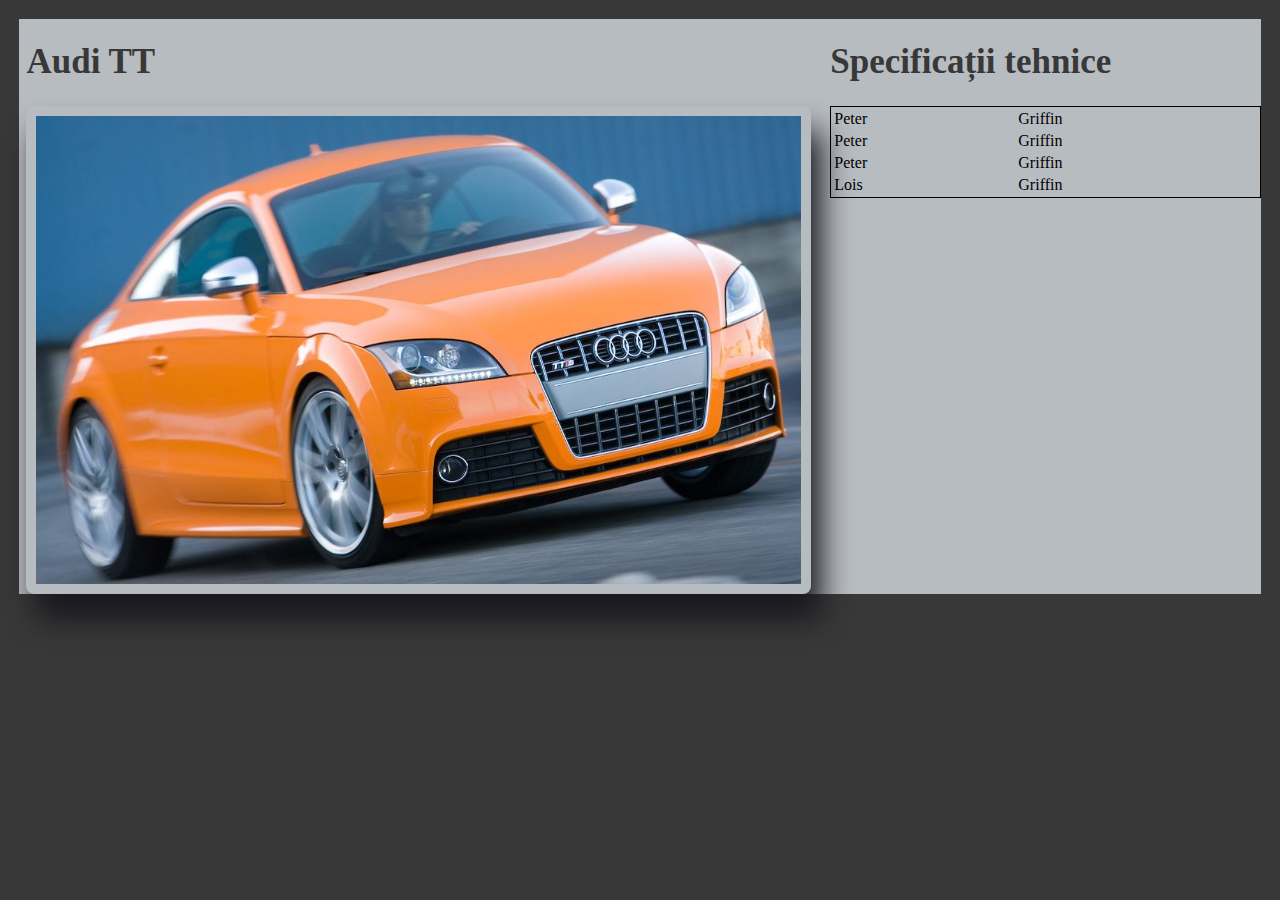
==== audiTT.html @ 69898958 "incercare" ====
<!DOCTYPE html>
<html lang="ro">
  <head>
    <meta charset="UTF-8" />
    <meta http-equiv="X-UA-Compatible" content="IE-edge" />
    <meta name="viewport" content="width=device-width, initial-scale=1.0" />
  </head>
  <title>Audi TT</title>
  <link rel="icon" type="image/x-icon" href="./resurse/poza masina.jpg" />
  <link rel="stylesheet" href="style.css" />

  <link rel="preconnect" href="https://fonts.googleapis.com" />
  <link rel="preconnect" href="https://fonts.gstatic.com" crossorigin />
  <link
    href="https://fonts.googleapis.com/css2?family=Rokkitt&display=swap"
    rel="stylesheet"
  />
  <link rel="preconnect" href="https://fonts.googleapis.com">
<link rel="preconnect" href="https://fonts.gstatic.com" crossorigin>
<link href="https://fonts.googleapis.com/css2?family=Teko:wght@300&display=swap" rel="stylesheet">

  <body>
   <div class="prez">
   <div class="stanga">
    <h1>Audi TT</h1>
   <div class="container">
    <div class="wrapper">
        <img src="./resurse/tt1.jpg">
        <img src="./resurse/tt2.jpg">
        <img src="./resurse/tt3.jpg">
        <img src="./resurse/Audi-TT-Roadster-8J_1.jpg">
        <img src="./resurse/tt1.jpg">
    </div>
   </div>
   </div>
   <div class="dreapta">
    <h1>Specificații tehnice</h1>
    <table>
        <tr>
            <td>Peter</td>
            <td>Griffin</td>
          </tr>
        <tr>
            <td>Peter</td>
            <td>Griffin</td>
          </tr>
        <tr>
          <td>Peter</td>
          <td>Griffin</td>
        </tr>
        <tr>
          <td>Lois</td>
          <td>Griffin</td>
        </tr>
      </table>
   </div>
   </div>
  </body>
</html>
---- style.css ----
body{
    
    background-color: #383838;
    background-repeat: no-repeat;
    display: flex;
    flex-direction: column;
    margin: 0;
    background-position: center;
    background-size: cover;
}
h1{
    
    color:#383838;
    font-size: 35px;
}
.container{
    width: 85vmin;
    
    
    top: 50%;
    left: 50%;
    overflow: hidden;
    border: 10px solid #fd590100;
    border-radius: 8px;
    box-shadow: 10px 25px 30px rgb(24, 24, 30);
    display: flex;
    align-self: center;
    margin-right: 0.5cm;
}
.wrapper{
    width: 100%;
    display: flex;
    animation: slide 18s infinite;
}
@keyframes slide{
    0%{
        transform: translateX(0);
    }
    25%{
        transform: translateX(0);
    }
    30%{
        transform: translateX(-100%);
    }
    50%{
        transform: translateX(-100%);
    }
    55%{
        transform: translateX(-200%);
    }
    75%{
        transform: translateX(-200%);
    }
    80%{
        transform: translateX(-300%);
    }
    100%{
        transform: translateX(-300%);
    }
}
img{
    width: 100%;
    height: auto;
}
.stanga{
    display: flex;
    flex-direction: column;
    margin-left: 0.2cm; 
}
.dreapta{
    
    align-items: start;
    width: 55%;
}
.prez{
    display: flex;
    background-color: rgba(240, 248, 255, 0.689);
    margin: 0.5cm;

}
table {
    width: 100%;
    border: 1px solid;
  }
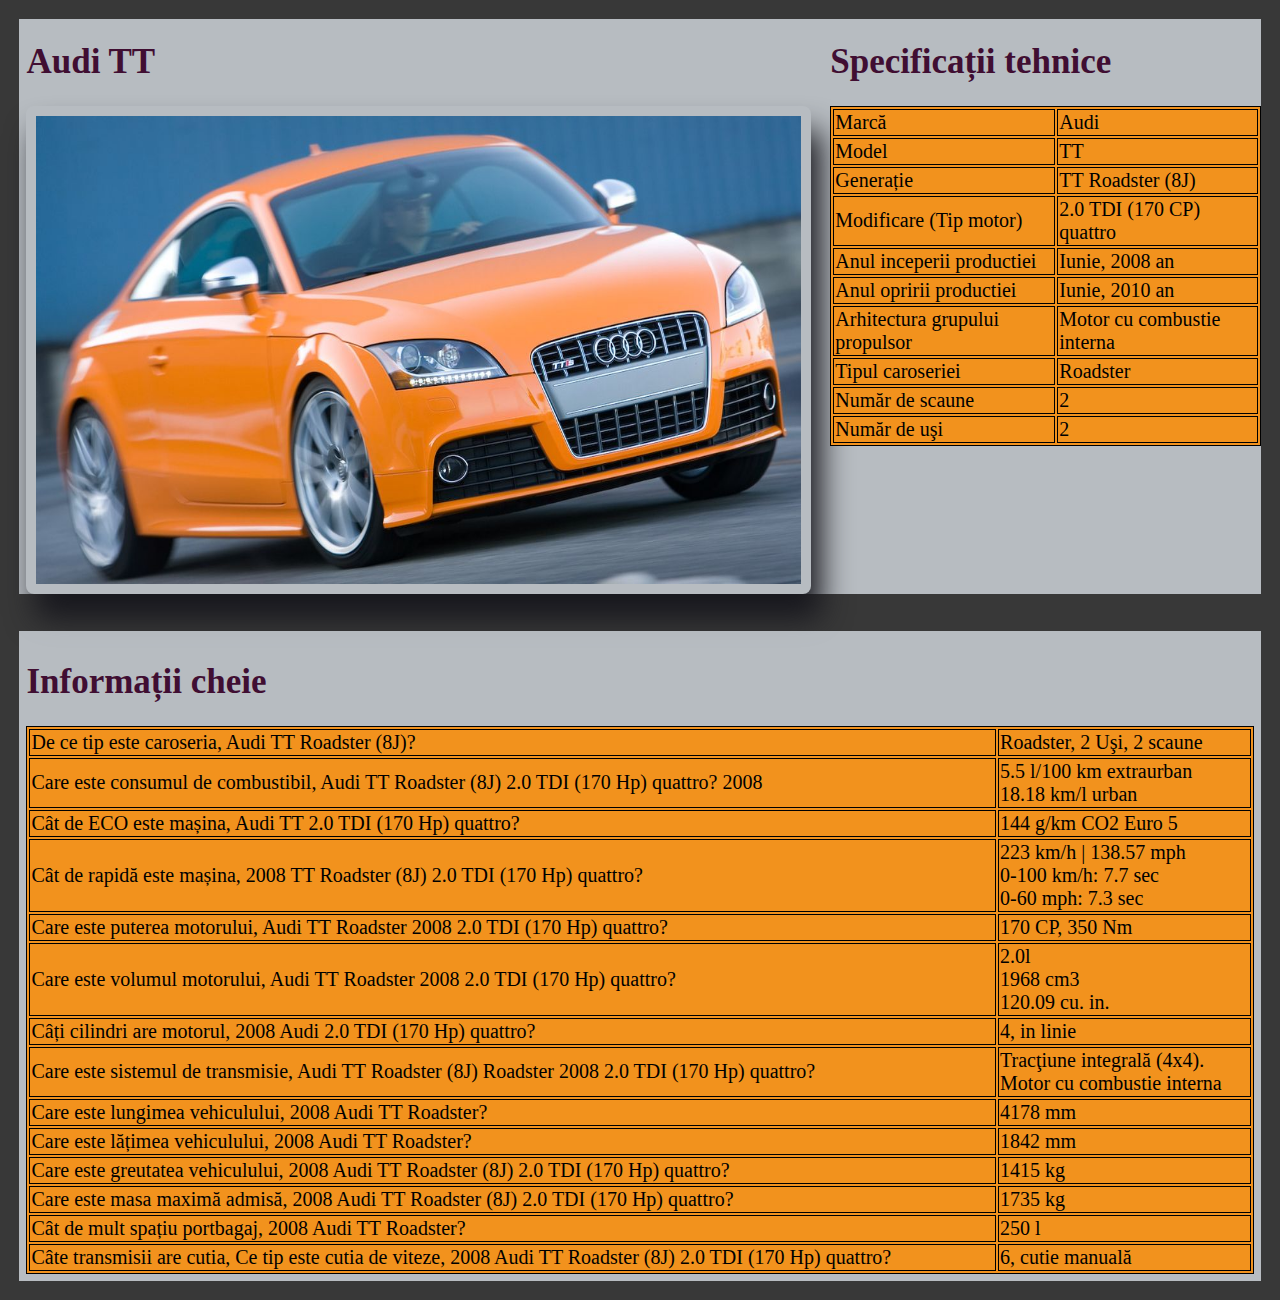
==== commit 1e98a801: "pagina" ====
--- a/audiTT.html
+++ b/audiTT.html
@@ -15,45 +15,181 @@
     href="https://fonts.googleapis.com/css2?family=Rokkitt&display=swap"
     rel="stylesheet"
   />
-  <link rel="preconnect" href="https://fonts.googleapis.com">
-<link rel="preconnect" href="https://fonts.gstatic.com" crossorigin>
-<link href="https://fonts.googleapis.com/css2?family=Teko:wght@300&display=swap" rel="stylesheet">
+  <link rel="preconnect" href="https://fonts.googleapis.com" />
+  <link rel="preconnect" href="https://fonts.gstatic.com" crossorigin />
+  <link
+    href="https://fonts.googleapis.com/css2?family=Teko:wght@300&display=swap"
+    rel="stylesheet"
+  />
 
   <body>
-   <div class="prez">
-   <div class="stanga">
-    <h1>Audi TT</h1>
-   <div class="container">
-    <div class="wrapper">
-        <img src="./resurse/tt1.jpg">
-        <img src="./resurse/tt2.jpg">
-        <img src="./resurse/tt3.jpg">
-        <img src="./resurse/Audi-TT-Roadster-8J_1.jpg">
-        <img src="./resurse/tt1.jpg">
+    <div class="prez">
+      <div class="stanga">
+        <h1>Audi TT</h1>
+        <div class="container">
+          <div class="wrapper">
+            <img src="./resurse/tt1.jpg" />
+            <img src="./resurse/tt2.jpg" />
+            <img src="./resurse/tt3.jpg" />
+            <img src="./resurse/Audi-TT-Roadster-8J_1.jpg" />
+            <img src="./resurse/tt1.jpg" />
+          </div>
+        </div>
+      </div>
+      <div class="dreapta">
+        <h1>Specificații tehnice</h1>
+        <table>
+          <tr>
+            <td>Marcă</td>
+            <td>Audi</td>
+          </tr>
+          <tr>
+            <td>Model</td>
+            <td>TT</td>
+          </tr>
+          <tr>
+            <td>Generație</td>
+            <td>TT Roadster (8J)</td>
+          </tr>
+          <tr>
+            <td>Modificare (Tip motor)</td>
+            <td>2.0 TDI (170 CP) quattro</td>
+          </tr>
+          <tr>
+            <td>Anul inceperii productiei</td>
+            <td>Iunie, 2008 an</td>
+          </tr>
+          <tr>
+            <td>Anul opririi productiei</td>
+            <td>Iunie, 2010 an</td>
+          </tr>
+
+          <tr>
+            <td>Arhitectura grupului propulsor</td>
+            <td>Motor cu combustie interna</td>
+          </tr>
+
+          <tr>
+            <td>Tipul caroseriei</td>
+            <td>Roadster</td>
+          </tr>
+
+          <tr>
+            <td>Număr de scaune</td>
+            <td>2</td>
+          </tr>
+
+          <tr>
+            <td>Număr de uşi</td>
+            <td>2</td>
+          </tr>
+        </table>
+      </div>
     </div>
-   </div>
-   </div>
-   <div class="dreapta">
-    <h1>Specificații tehnice</h1>
-    <table>
+    <div class="informatii">
+      <h1>Informații cheie</h1>
+      <table>
         <tr>
-            <td>Peter</td>
-            <td>Griffin</td>
-          </tr>
-        <tr>
-            <td>Peter</td>
-            <td>Griffin</td>
-          </tr>
-        <tr>
-          <td>Peter</td>
-          <td>Griffin</td>
+          <td>De ce tip este caroseria, Audi TT Roadster (8J)?</td>
+          <td>Roadster, 2 Uşi, 2 scaune</td>
         </tr>
         <tr>
-          <td>Lois</td>
-          <td>Griffin</td>
+          <td>
+            Care este consumul de combustibil, Audi TT Roadster (8J) 2.0 TDI
+            (170 Hp) quattro? 2008
+          </td>
+          <td>
+            5.5 l/100 km extraurban<br />
+            18.18 km/l urban
+          </td>
+        </tr>
+        <tr>
+          <td>Cât de ECO este mașina, Audi TT 2.0 TDI (170 Hp) quattro?</td>
+          <td>144 g/km CO2 Euro 5</td>
+        </tr>
+        <tr>
+          <td>
+            Cât de rapidă este mașina, 2008 TT Roadster (8J) 2.0 TDI (170 Hp)
+            quattro?
+          </td>
+          <td>
+            223 km/h | 138.57 mph<br />
+            0-100 km/h: 7.7 sec<br />
+            0-60 mph: 7.3 sec
+          </td>
+        </tr>
+        <tr>
+          <td>
+            Care este puterea motorului, Audi TT Roadster 2008 2.0 TDI (170 Hp)
+            quattro?
+          </td>
+          <td>170 CP, 350 Nm</td>
+        </tr>
+        <tr>
+          <td>
+            Care este volumul motorului, Audi TT Roadster 2008 2.0 TDI (170 Hp)
+            quattro?
+          </td>
+          <td>
+            2.0l<br />
+            1968 cm3<br />
+            120.09 cu. in.
+          </td>
+        </tr>
+
+        <tr>
+          <td>
+            Câți cilindri are motorul, 2008 Audi 2.0 TDI (170 Hp) quattro?
+          </td>
+          <td>4, in linie</td>
+        </tr>
+
+        <tr>
+          <td>
+            Care este sistemul de transmisie, Audi TT Roadster (8J) Roadster
+            2008 2.0 TDI (170 Hp) quattro?
+          </td>
+          <td>
+            Tracţiune integrală (4x4).<br />
+            Motor cu combustie interna
+          </td>
+        </tr>
+
+        <tr>
+          <td>Care este lungimea vehiculului, 2008 Audi TT Roadster?</td>
+          <td>4178 mm</td>
+        </tr>
+
+        <tr>
+          <td>Care este lățimea vehiculului, 2008 Audi TT Roadster?</td>
+          <td>1842 mm</td>
+        </tr>
+        <tr>
+          <td>
+            Care este greutatea vehiculului, 2008 Audi TT Roadster (8J) 2.0 TDI
+            (170 Hp) quattro?
+          </td>
+          <td>1415 kg</td>
+        </tr>
+        <tr>
+          <td>
+            Care este masa maximă admisă, 2008 Audi TT Roadster (8J) 2.0 TDI
+            (170 Hp) quattro?
+          </td>
+          <td>1735 kg</td>
+        </tr>
+        <tr>
+          <td>Cât de mult spațiu portbagaj, 2008 Audi TT Roadster?</td>
+          <td>250 l</td>
+        </tr>
+        <tr>
+          <td>
+            Câte transmisii are cutia, Ce tip este cutia de viteze, 2008 Audi TT
+            Roadster (8J) 2.0 TDI (170 Hp) quattro?
+          </td>
+          <td>6, cutie manuală</td>
         </tr>
       </table>
-   </div>
-   </div>
+    </div>
   </body>
 </html>
--- a/style.css
+++ b/style.css
@@ -10,8 +10,9 @@
 }
 h1{
     
-    color:#383838;
+    color: #400E32;
     font-size: 35px;
+    
 }
 .container{
     width: 85vmin;
@@ -81,4 +82,16 @@
 table {
     width: 100%;
     border: 1px solid;
-  }+    font-size: 20px;
+    background-color: #f2921d;
+  }
+.informatii{
+    display: flex;
+    background-color: rgba(240, 248, 255, 0.689);
+    flex-direction: column;
+    margin: 0.5cm;
+    padding: 0.2cm;
+}
+tr, td{
+    border: 1px solid;;
+}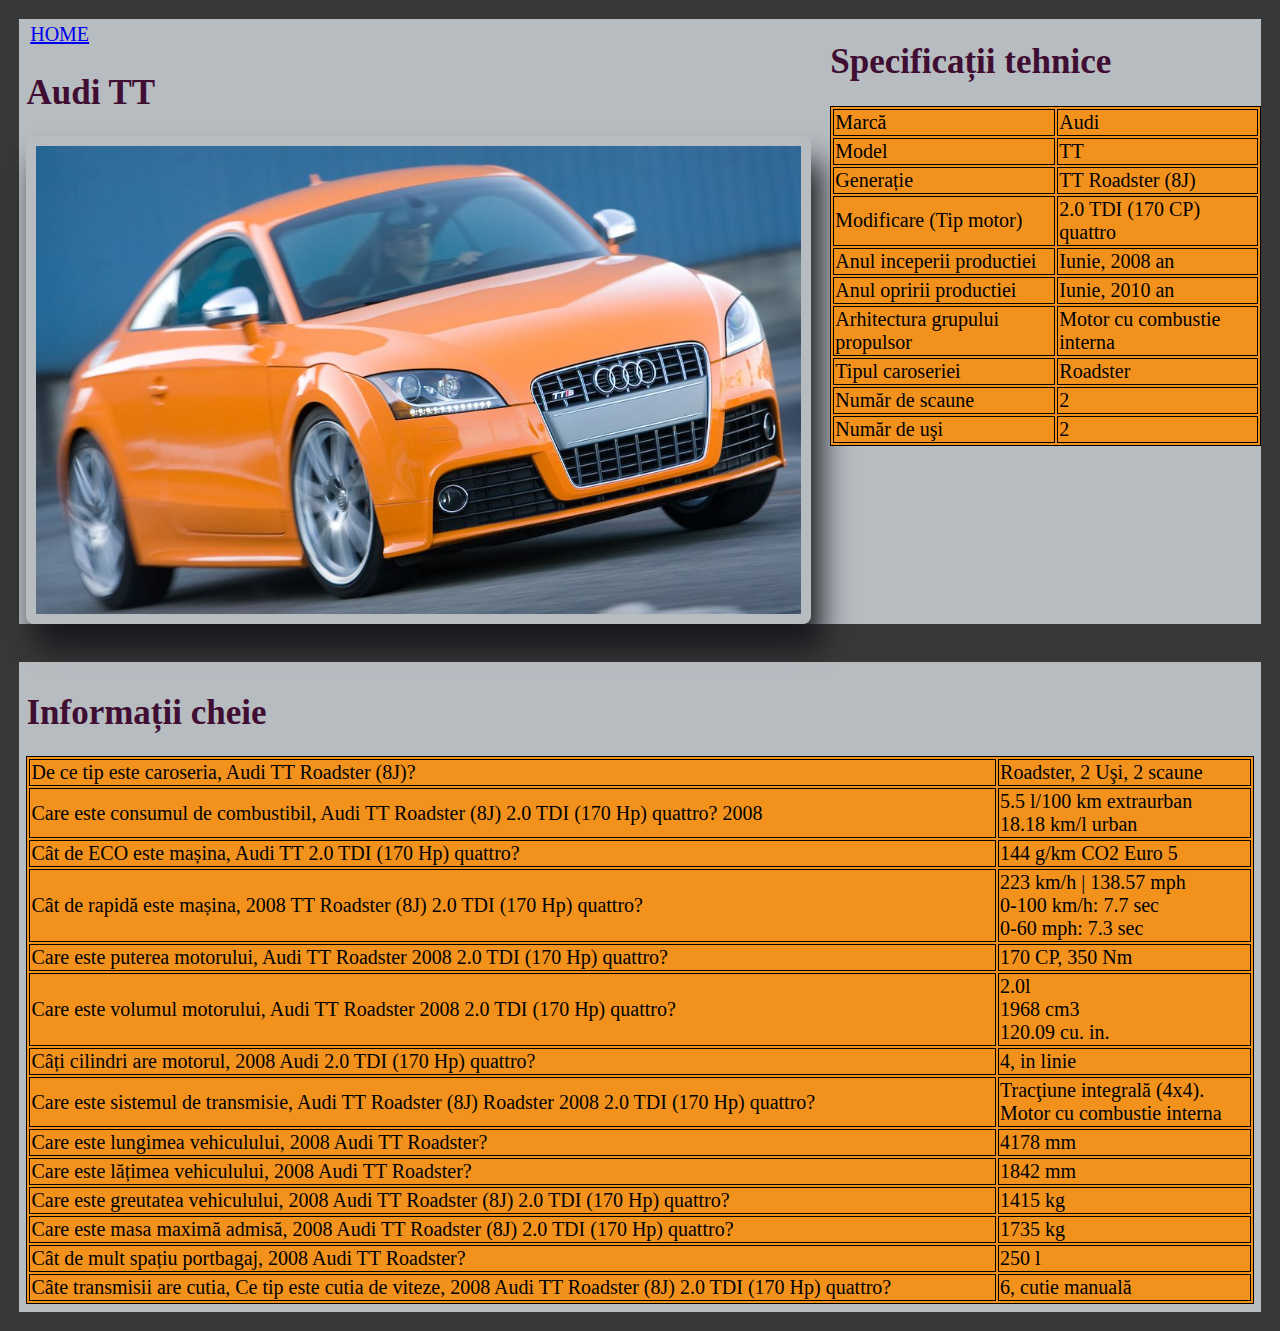
==== commit 74b35847: "am adaugat buto de home" ====
--- a/audiTT.html
+++ b/audiTT.html
@@ -25,6 +25,7 @@
   <body>
     <div class="prez">
       <div class="stanga">
+        <a href="./index.html" class="buton">HOME</a>
         <h1>Audi TT</h1>
         <div class="container">
           <div class="wrapper">
--- a/style.css
+++ b/style.css
@@ -94,4 +94,8 @@
 }
 tr, td{
     border: 1px solid;;
+}
+.buton{
+    font-size: 20px;
+    padding: 0.1cm;
 }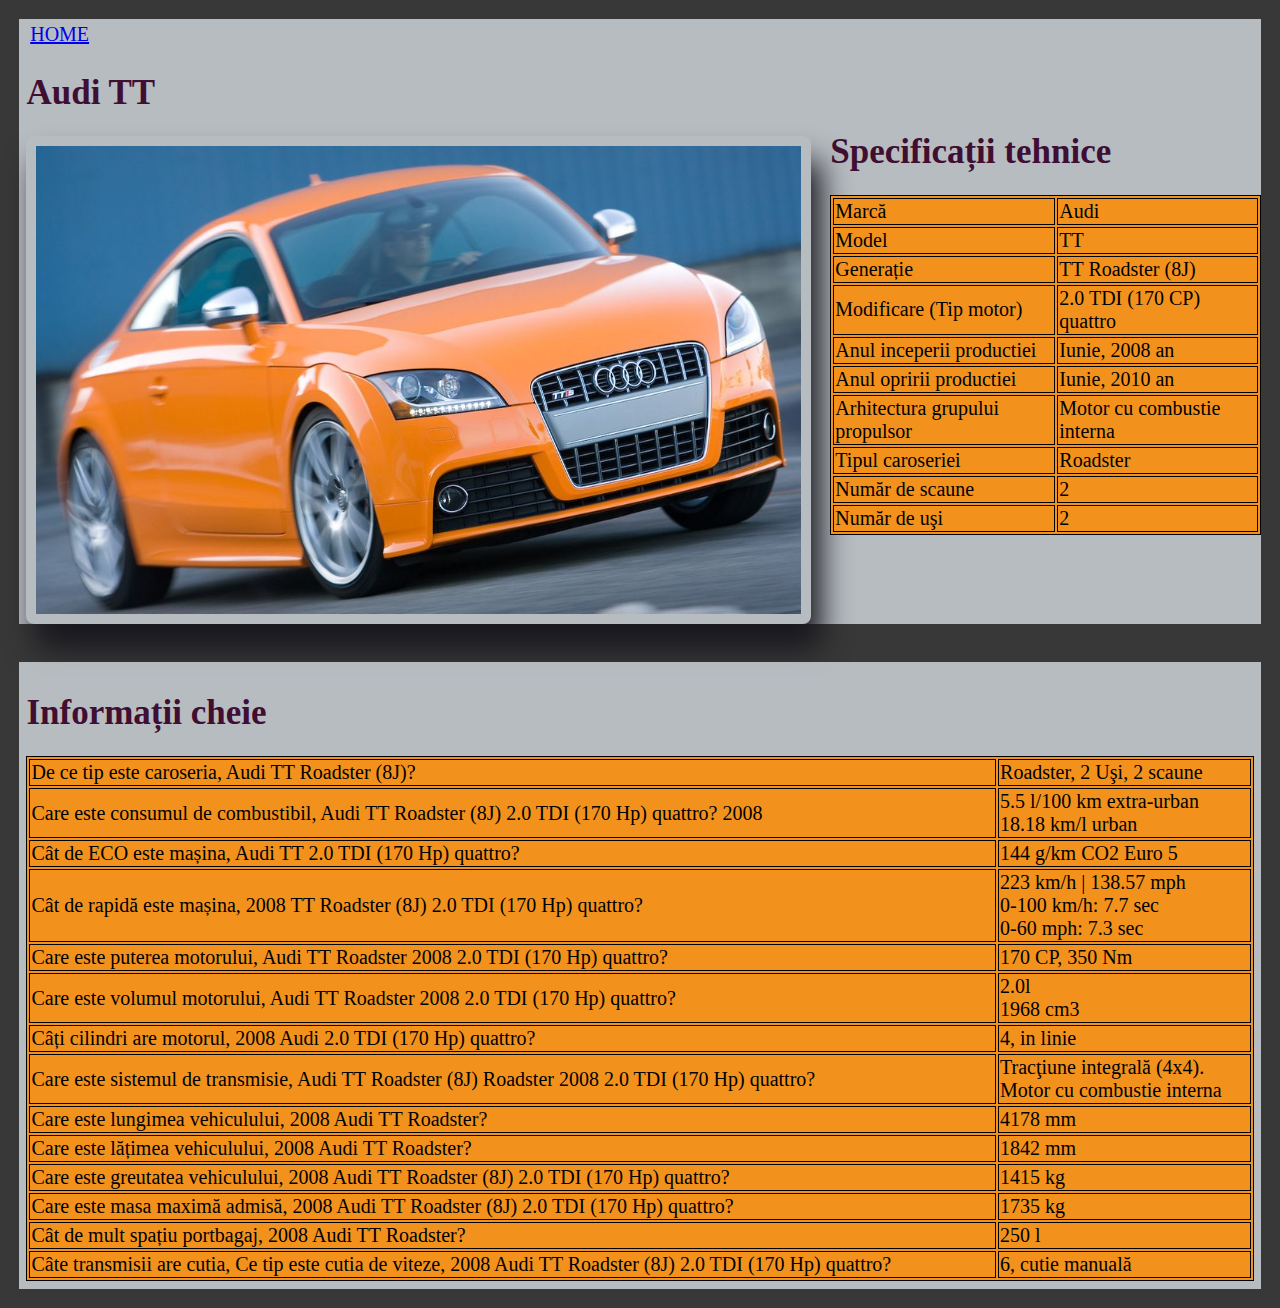
==== commit 4d612d95: "o alta pagina" ====
--- a/audiTT.html
+++ b/audiTT.html
@@ -100,7 +100,7 @@
             (170 Hp) quattro? 2008
           </td>
           <td>
-            5.5 l/100 km extraurban<br />
+            5.5 l/100 km extra-urban<br />
             18.18 km/l urban
           </td>
         </tr>
@@ -134,7 +134,6 @@
           <td>
             2.0l<br />
             1968 cm3<br />
-            120.09 cu. in.
           </td>
         </tr>
 
--- a/style.css
+++ b/style.css
@@ -77,6 +77,8 @@
     display: flex;
     background-color: rgba(240, 248, 255, 0.689);
     margin: 0.5cm;
+    justify-content: center;
+    align-items: center;
 
 }
 table {
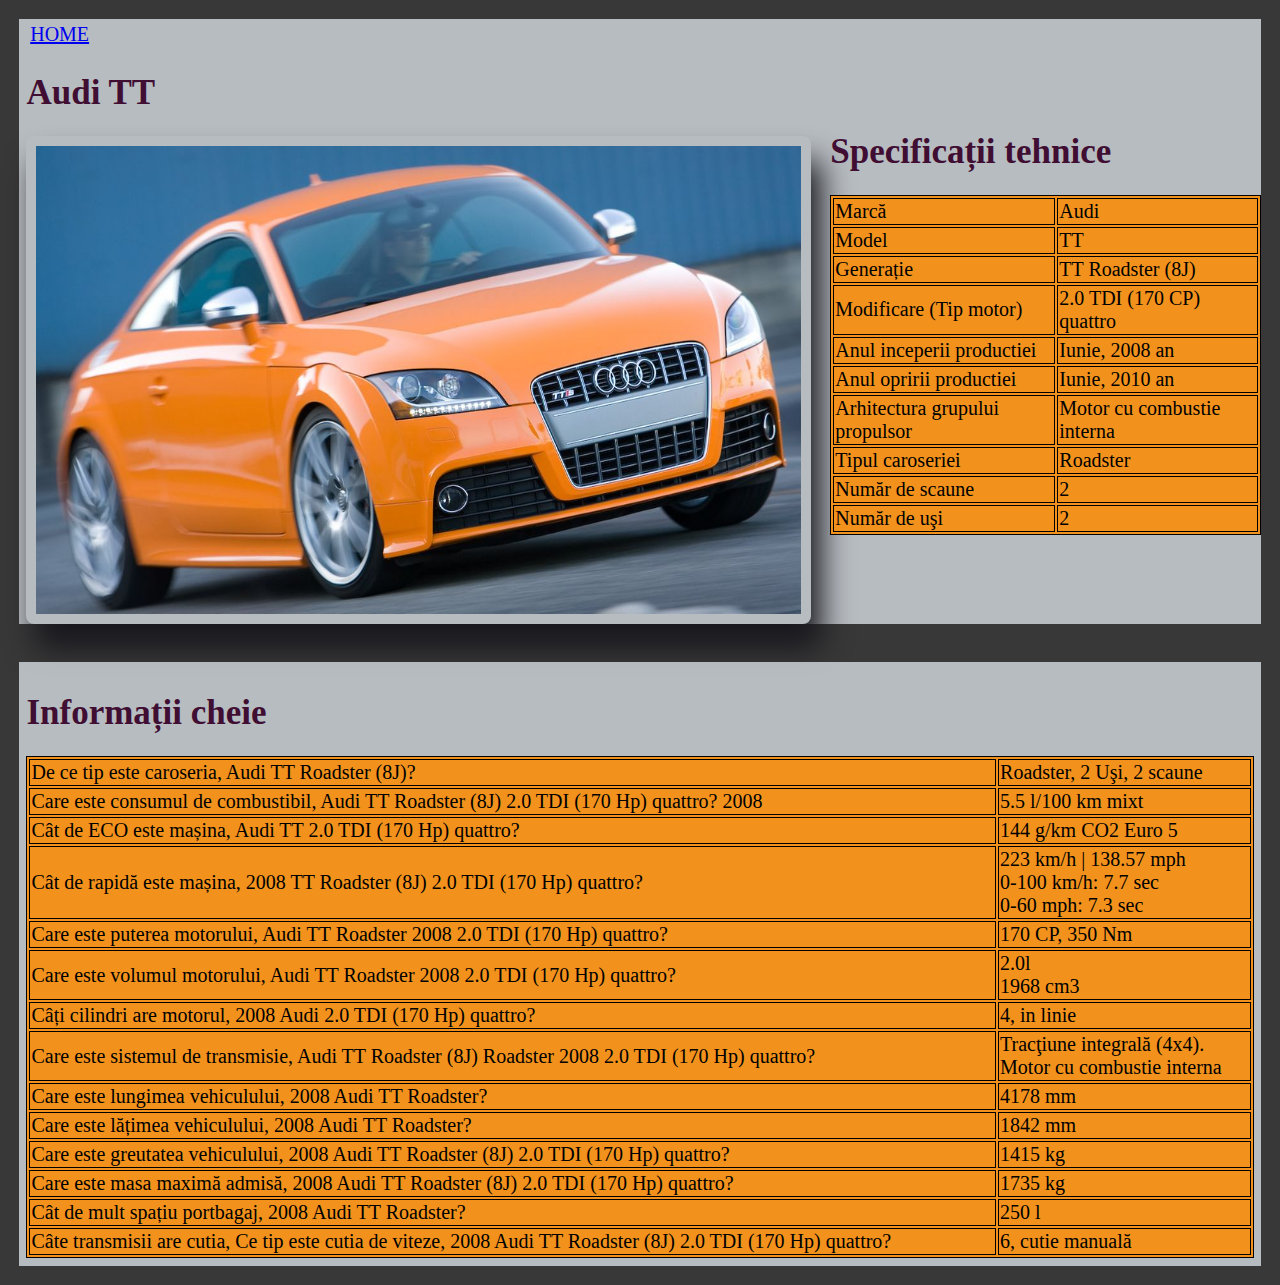
==== commit 4750cac9: "suz" ====
--- a/audiTT.html
+++ b/audiTT.html
@@ -100,8 +100,7 @@
             (170 Hp) quattro? 2008
           </td>
           <td>
-            5.5 l/100 km extra-urban<br />
-            18.18 km/l urban
+            5.5 l/100 km mixt
           </td>
         </tr>
         <tr>
